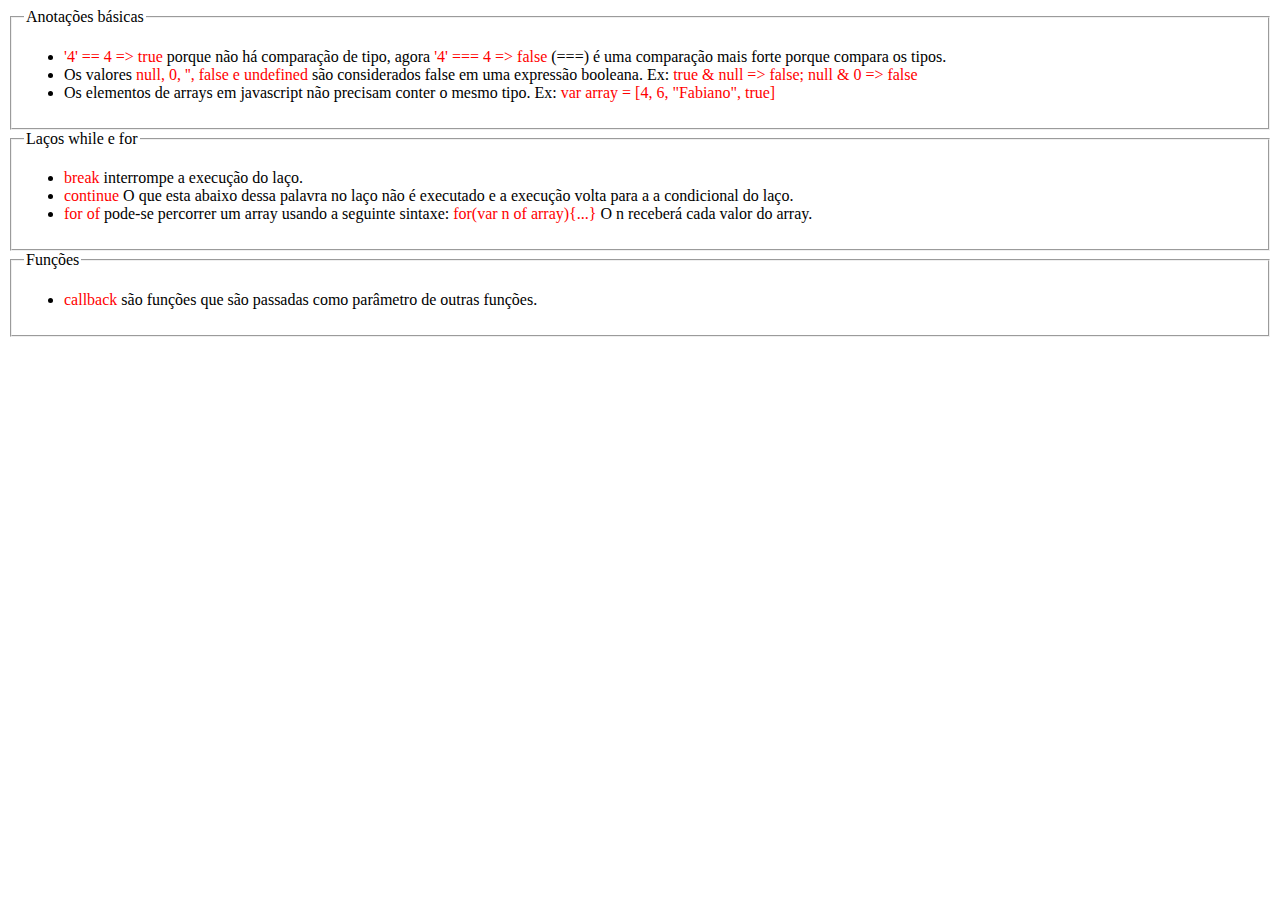
==== javascript/cursoJSCanalProgrmadorABordo/nota.html @ e6dd08d9 "Notas sobre javascript" ====
<!DOCTYPE html>
<html lang="pt-br">
<head>
    <meta charset="UTF-8">
    <meta name="viewport" content="width=device-width, initial-scale=1.0">
    <meta http-equiv="X-UA-Compatible" content="ie=edge">
    <title>Olá mundo</title>
</head>
<body>
    <div id="basicas">
        <fieldset>
            <legend>Anotações básicas</legend>
            <ul>
                <li>
                <span style="color: red">'4' == 4 => true </span> porque não há comparação de tipo,
                    agora <span style="color: red">'4' === 4 => false </span>(===) é uma comparação mais forte porque compara os tipos.    
                </li>
                <li>
                    Os valores  <span style="color: red"> null, 0, '', false e undefined </span> são considerados false em uma expressão booleana. 
                    Ex: <span style="color: red">true & null => false; null & 0 => false </span>
                 </li>

                 <li>
                    Os elementos de arrays em javascript não precisam conter o mesmo tipo. 
                    Ex: <span style="color: red">var array = [4, 6, "Fabiano", true] </span>
                </li>
            </ul>
        </fieldset>

        <fieldset>
            <legend>Laços while e for</legend>
            <ul>
                <li>
                    <span style="color: red"> break </span> interrompe a execução do laço.
                </li>
                <li>
                    <span style="color: red"> continue </span> O que esta abaixo dessa palavra no laço não é executado e a execução volta para a
                                                        a condicional do laço.  
                </li>
                <li>
                    <span style="color: red"> for of </span> pode-se percorrer um array usando a seguinte sintaxe: <span style="color: red">for(var n of array){...} </span> O n receberá cada valor do array.  
                </li>
            </ul>
        </fieldset>

        <fieldset>
            <legend>Funções</legend>
            <ul>
                <li>
                    <span style="color: red"> callback </span> são funções que são passadas como parâmetro de outras funções.
                </li>
               
            </ul>
        </fieldset>
    </div>
</body>
</html>
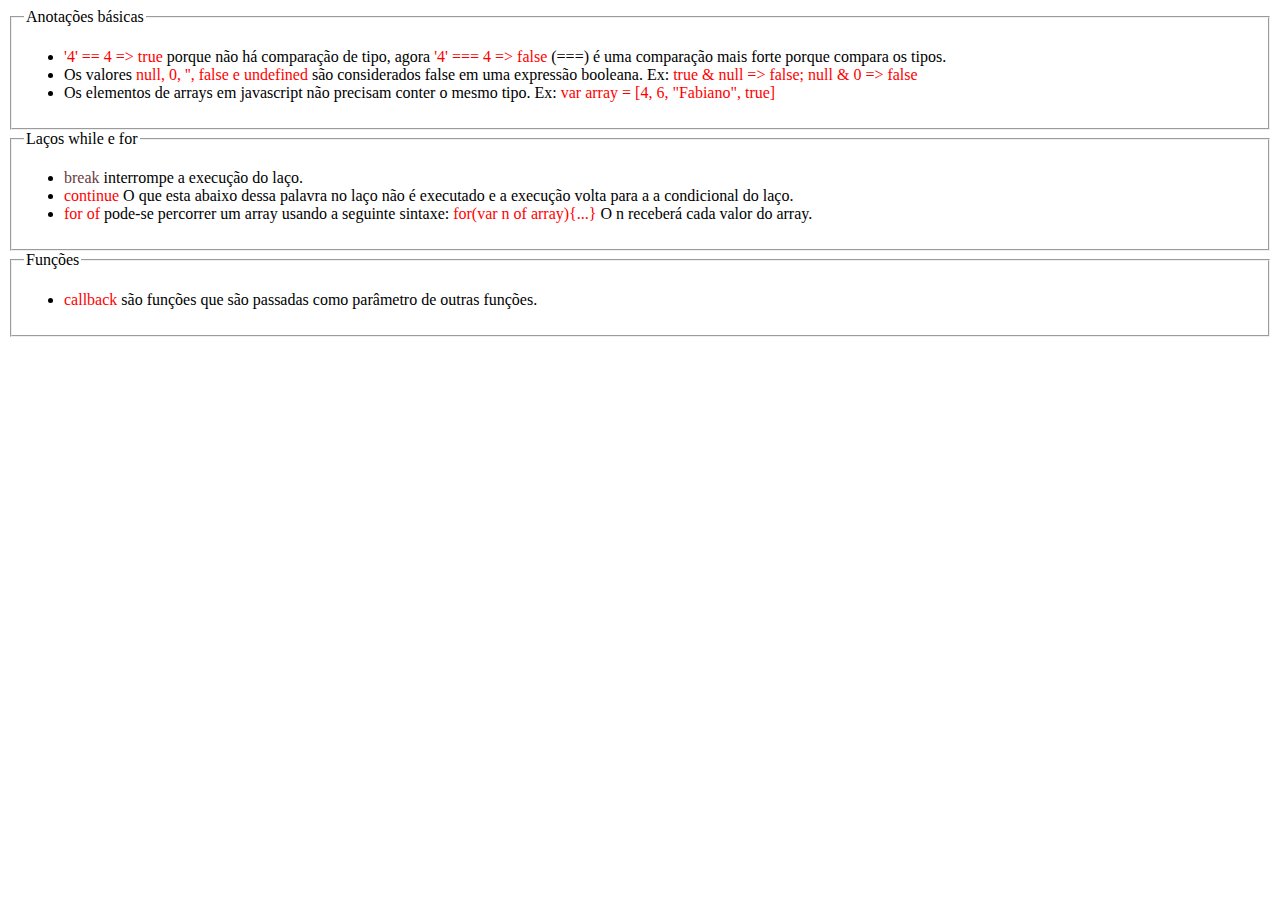
==== commit 556a6634: "Arquivos do java" ====
--- a/javascript/cursoJSCanalProgrmadorABordo/nota.html
+++ b/javascript/cursoJSCanalProgrmadorABordo/nota.html
@@ -31,7 +31,7 @@
             <legend>Laços while e for</legend>
             <ul>
                 <li>
-                    <span style="color: red"> break </span> interrompe a execução do laço.
+                    <span style="color: rgb(105, 61, 61)"> break </span> interrompe a execução do laço.
                 </li>
                 <li>
                     <span style="color: red"> continue </span> O que esta abaixo dessa palavra no laço não é executado e a execução volta para a
